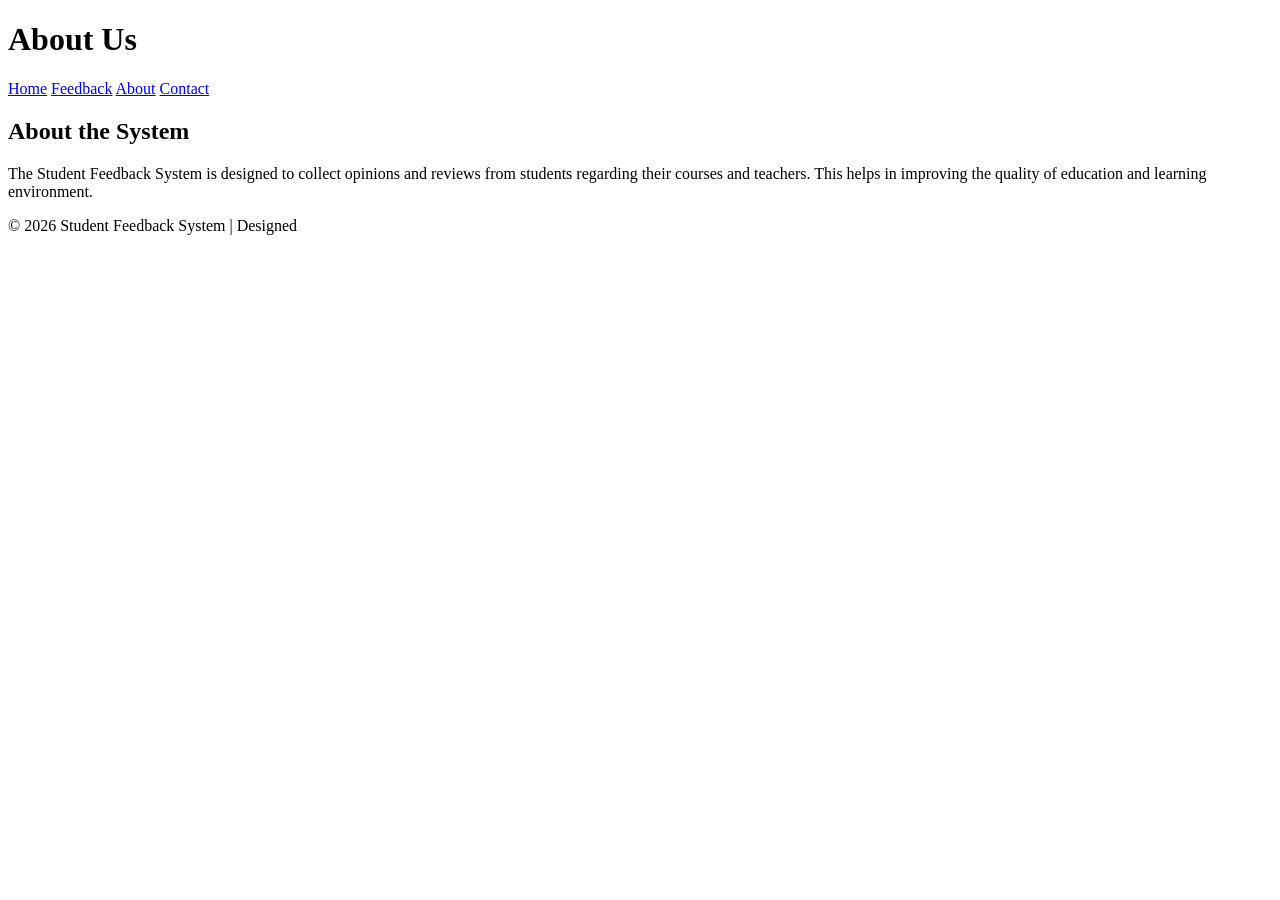
==== about.html @ 7deb8301 "Add files via upload" ====
<!DOCTYPE html>
<html lang="en">
<head>
  <meta charset="UTF-8">
  <meta name="viewport" content="width=device-width, initial-scale=1.0">
  <title>About - Student Feedback System</title>
  <link rel="stylesheet" href="../css/style.css">
</head>
<body>
  <header>
    <h1>About Us</h1>
    <nav>
      <a href="../index.html">Home</a>
      <a href="feedback.html">Feedback</a>
      <a href="about.html">About</a>
      <a href="contact.html">Contact</a>
    </nav>
  </header>

  <section class="about">
    <h2>About the System</h2>
    <p>
      The Student Feedback System is designed to collect opinions and reviews from students 
      regarding their courses and teachers. This helps in improving the quality of education and learning environment.
    </p>
  </section>

  <footer>
    <p>© 2026 Student Feedback System | Designed </p>
  </footer>
</body>
</html>
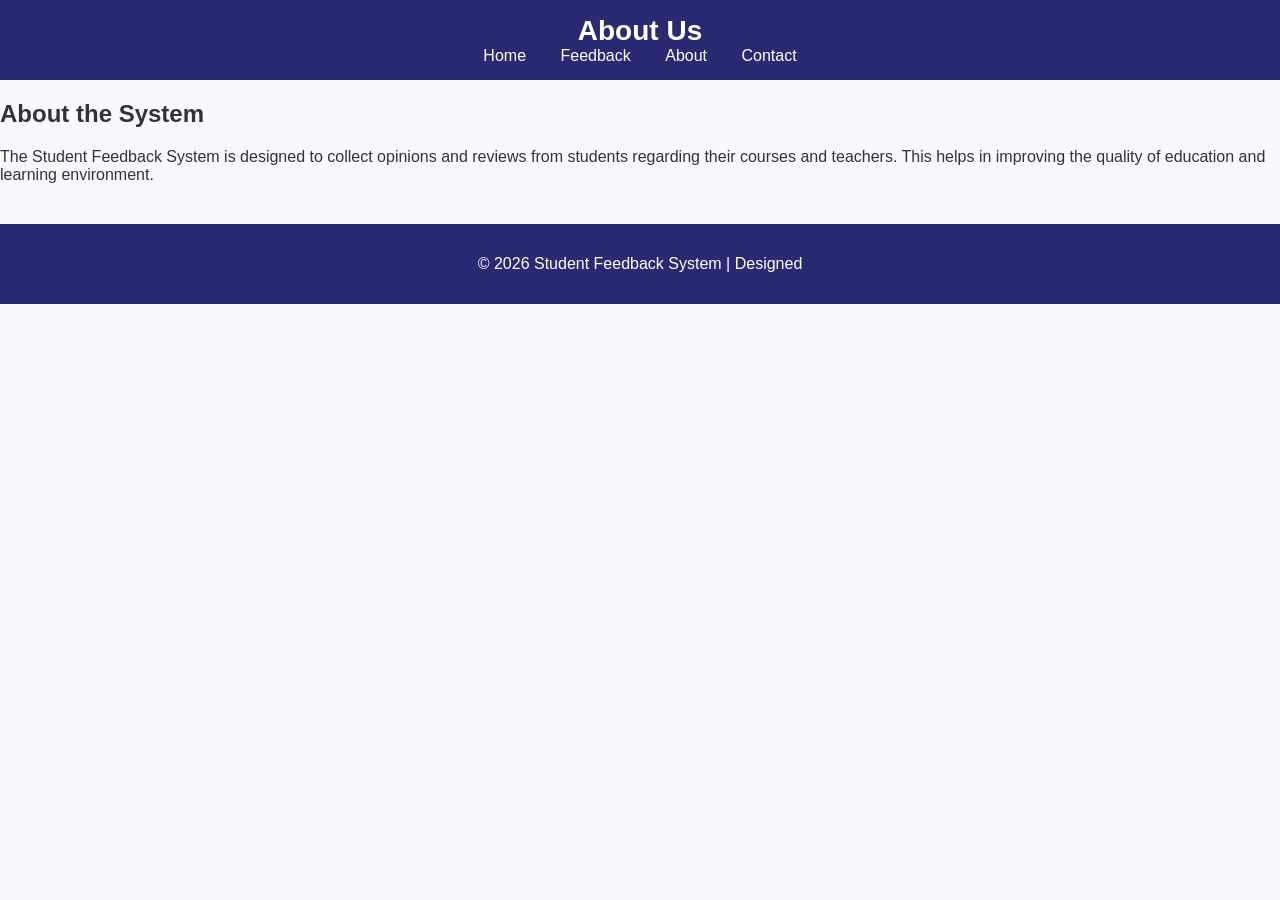
==== commit 173a60f8: "Update stylesheet link in about.html" ====
--- a/about.html
+++ b/about.html
@@ -4,7 +4,7 @@
   <meta charset="UTF-8">
   <meta name="viewport" content="width=device-width, initial-scale=1.0">
   <title>About - Student Feedback System</title>
-  <link rel="stylesheet" href="../css/style.css">
+  <link rel="stylesheet" href="style.css">
 </head>
 <body>
   <header>
@@ -29,4 +29,4 @@
     <p>© 2026 Student Feedback System | Designed </p>
   </footer>
 </body>
-</html>+</html>
--- a/style.css
+++ b/style.css
@@ -0,0 +1,116 @@
+body {
+  margin: 0;
+  font-family: 'Poppins', sans-serif;
+  background-color: #f7f9fc;
+  color: #333;
+}
+
+/* Header */
+header {
+  background-color: #2a2a72;
+  color: white;
+  padding: 15px 0;
+  text-align: center;
+}
+
+header h1 {
+  margin: 0;
+  font-size: 28px;
+}
+
+nav a {
+  color: white;
+  text-decoration: none;
+  margin: 0 15px;
+  font-weight: 500;
+}
+
+nav a:hover {
+  text-decoration: underline;
+}
+
+/* Hero Section */
+.hero {
+  background: url('../images/background.jpg') center/cover no-repeat;
+  color: white;
+  text-align: center;
+  padding: 120px 20px;
+}
+
+.hero-text {
+  background-color: rgba(0, 0, 0, 0.5);
+  display: inline-block;
+  padding: 30px 40px;
+  border-radius: 10px;
+}
+
+.hero h2 {
+  font-size: 36px;
+  margin-bottom: 10px;
+}
+
+.hero p {
+  font-size: 18px;
+  margin-bottom: 20px;
+}
+
+.btn {
+  background-color: #ff9800;
+  color: white;
+  padding: 10px 20px;
+  border-radius: 5px;
+  text-decoration: none;
+}
+
+.btn:hover {
+  background-color: #e68900;
+}
+
+/* Feedback Form */
+.feedback-form {
+  max-width: 500px;
+  margin: 40px auto;
+  background-color: white;
+  padding: 30px;
+  border-radius: 10px;
+  box-shadow: 0 0 10px rgba(0, 0, 0, 0.1);
+}
+
+.feedback-form label {
+  font-weight: bold;
+  display: block;
+  margin: 10px 0 5px;
+}
+
+.feedback-form input,
+.feedback-form select,
+.feedback-form textarea {
+  width: 100%;
+  padding: 8px;
+  border: 1px solid #ccc;
+  border-radius: 5px;
+}
+
+.feedback-form button {
+  margin-top: 15px;
+  background-color: #2a2a72;
+  color: white;
+  border: none;
+  padding: 10px;
+  width: 100%;
+  border-radius: 5px;
+  font-size: 16px;
+}
+
+.feedback-form button:hover {
+  background-color: #1e1e5a;
+}
+
+/* Footer */
+footer {
+  background-color: #2a2a72;
+  color: white;
+  text-align: center;
+  padding: 15px 0;
+  margin-top: 40px;
+}
